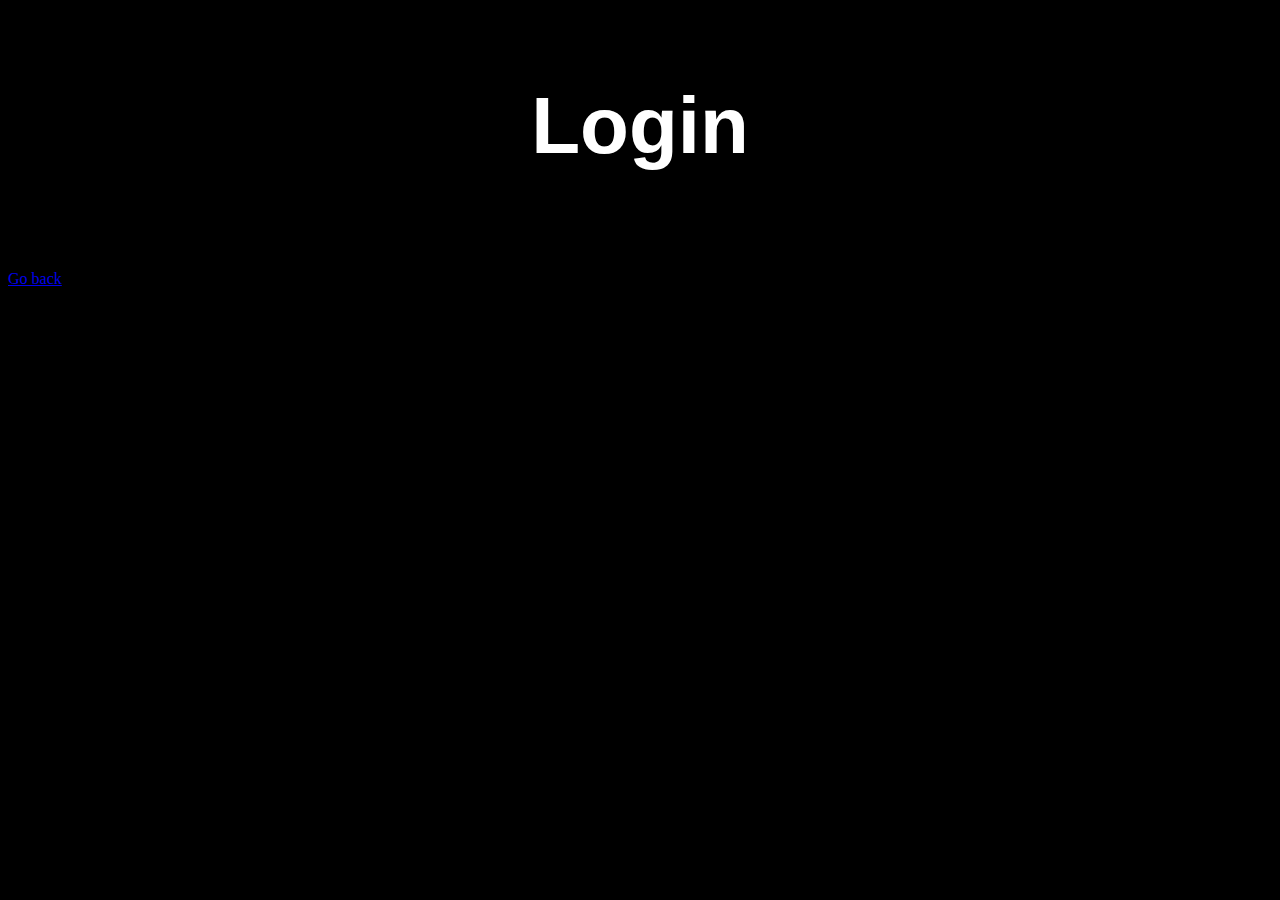
==== Login.html @ fc357675 "okkkkkk" ====
<!DOCTYPE html>
<html>
    <head>
        <link rel="icon" type="image/x-icon", href="pngwing.com.png">
        <meta name="viewport" content="width=device-width, initial-scale=1.0">
        <title> Login </title>
        <link rel="stylesheet" type="text/css" href="loginstyles.css">
    </head>
    <body>
        <p class="LoginFontColor"> Login </p>
        <br>
        <a href="index.html">Go back</a>
    </body>
</html>
---- loginstyles.css ----
body {background-color: rgb(0, 0, 0);}

.LoginFontColor {
    color: white;
    font-size: 80px;
    font-family: 'Tahoma', sans-serif;
    font-weight: bold;
    text-align: center;
}
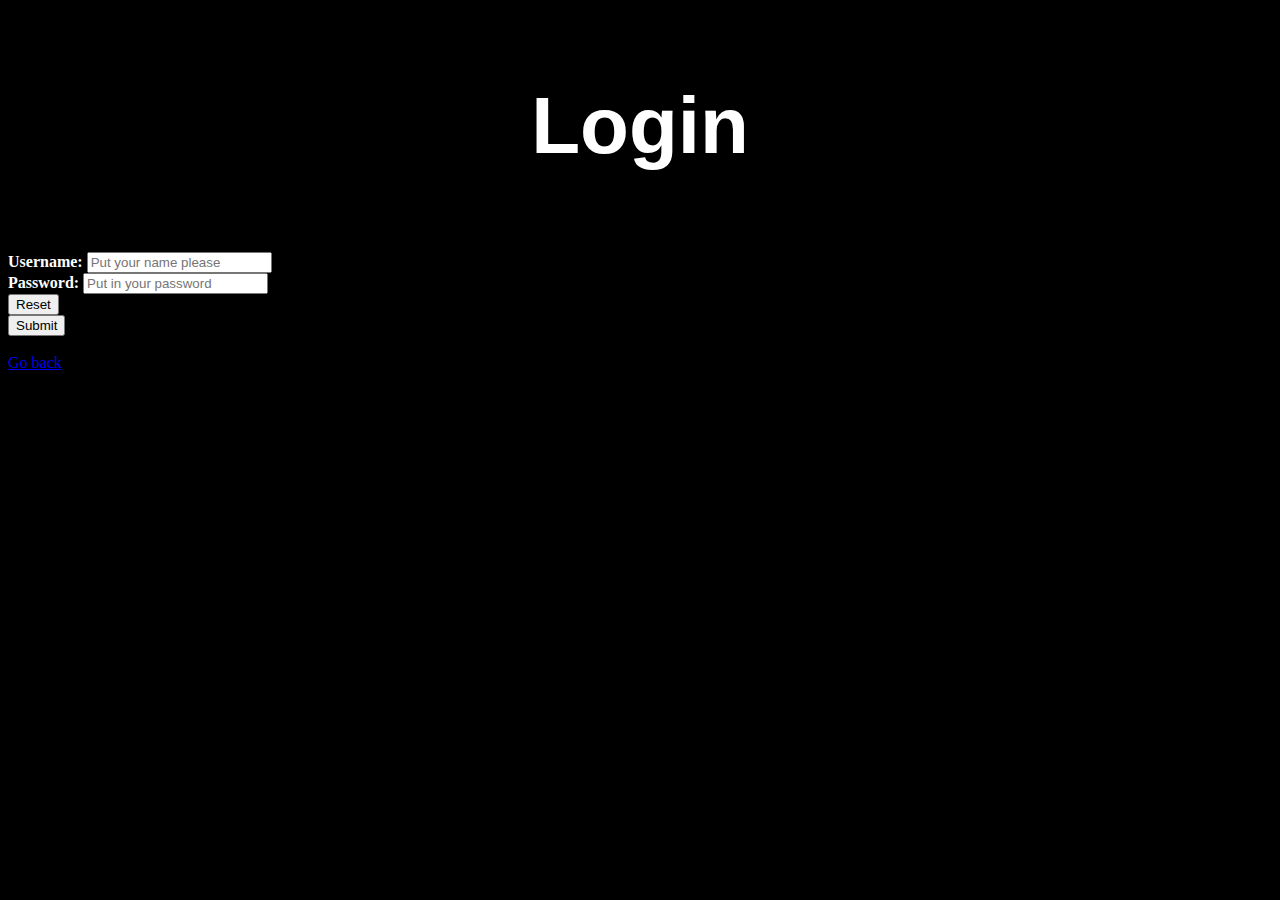
==== commit 5c960ff9: "made an actual functioning website" ====
--- a/Login.html
+++ b/Login.html
@@ -8,6 +8,18 @@
     </head>
     <body>
         <p class="LoginFontColor"> Login </p>
+    <!-- login test (not forms maybe next time lol) -->
+     <form action="java.js" method="post">
+        <label for="Username">Username:</label>
+        <input type="text" id="Username" placeholder="Put your name please" maxlength="50" required><br>
+        
+        <label for="Password">Password:</label>
+        <input type="password" id="Password" placeholder="Put in your password" maxlength="20" required><br>
+
+        <input type="reset"><br>
+        <input type="submit"><br>
+    </form>
+
         <br>
         <a href="index.html">Go back</a>
     </body>
--- a/loginstyles.css
+++ b/loginstyles.css
@@ -6,4 +6,13 @@
     font-family: 'Tahoma', sans-serif;
     font-weight: bold;
     text-align: center;
+}
+label {
+    color: white;
+    font-family: 'Times New Roman', serif;
+    font-weight: bold;
+}
+button {
+    background-color: white;
+    border-radius: 5px;
 }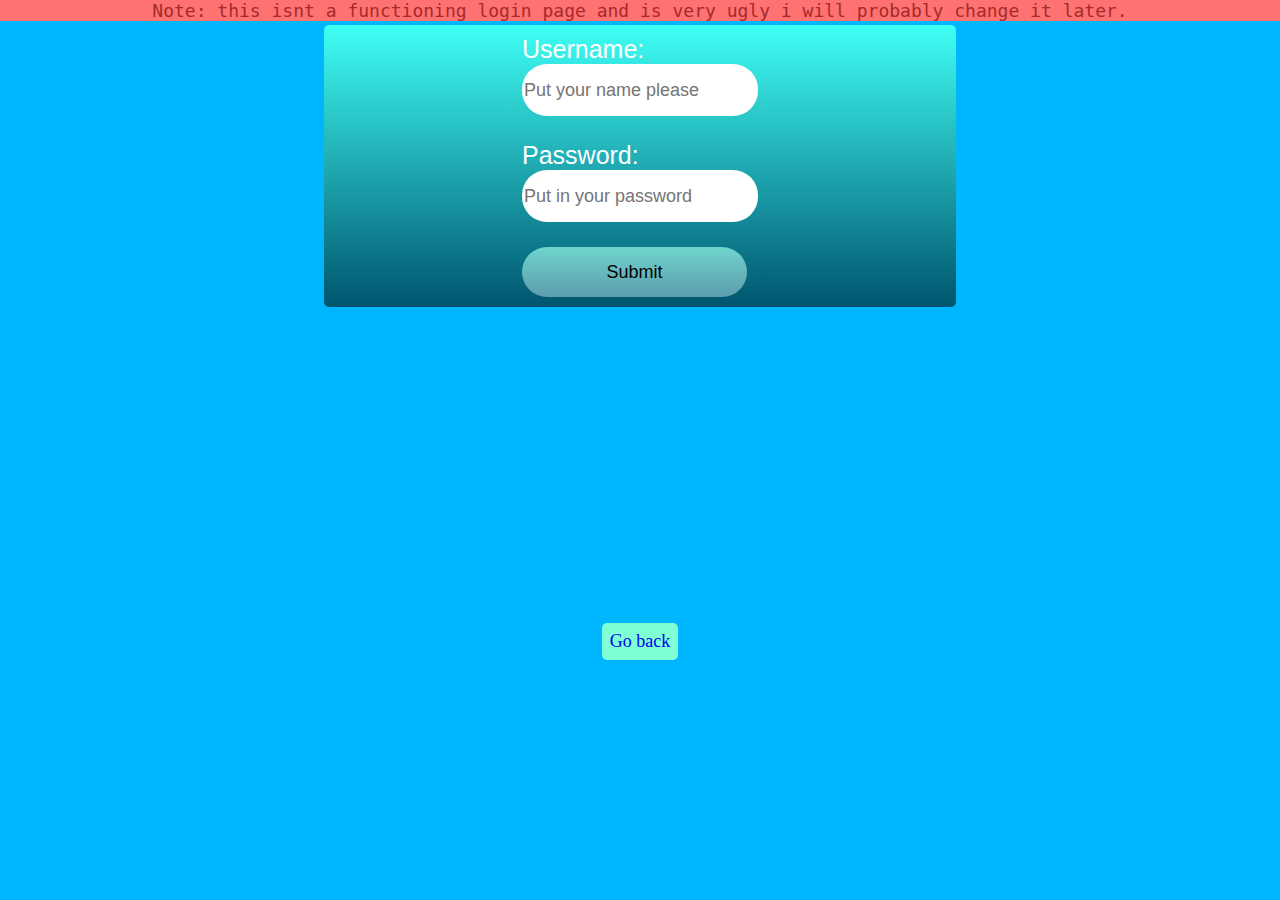
==== commit 89ca59c4: "made a ugly but atleast proper login page and some other stuff for the main page!" ====
--- a/Login.html
+++ b/Login.html
@@ -1,26 +1,30 @@
 <!DOCTYPE html>
 <html>
     <head>
-        <link rel="icon" type="image/x-icon", href="pngwing.com.png">
+        <link rel="icon" type="image/x-icon", href="iconforwebsite.png">
         <meta name="viewport" content="width=device-width, initial-scale=1.0">
         <title> Login </title>
         <link rel="stylesheet" type="text/css" href="loginstyles.css">
     </head>
     <body>
-        <p class="LoginFontColor"> Login </p>
-    <!-- login test (not forms maybe next time lol) -->
-     <form action="java.js" method="post">
-        <label for="Username">Username:</label>
-        <input type="text" id="Username" placeholder="Put your name please" maxlength="50" required><br>
+       <div id="note">
+            Note: this isnt a functioning login page and is very ugly i will probably change it later.
+       </div>
+    <!-- login test -->
+    <div id="box1">
+        <form action="">
+            <label for="Username">Username:</label><br>
+            <input type="text" id="Username" placeholder="Put your name please" maxlength="50" required><br>
         
-        <label for="Password">Password:</label>
-        <input type="password" id="Password" placeholder="Put in your password" maxlength="20" required><br>
+            <label for="Password">Password:</label><br>
+            <input type="password" id="Password" placeholder="Put in your password" maxlength="20" required><br>
 
-        <input type="reset"><br>
-        <input type="submit"><br>
-    </form>
-
+         <input type="submit" id="submit"><br>
+        </form>
+    </div>
+    <div id="box2">
         <br>
         <a href="index.html">Go back</a>
+    </div>
     </body>
 </html>--- a/loginstyles.css
+++ b/loginstyles.css
@@ -1,18 +1,79 @@
-body {background-color: rgb(0, 0, 0);}
+body {background-color: rgb(0, 183, 255);}
 
 .LoginFontColor {
     color: white;
     font-size: 80px;
     font-family: 'Tahoma', sans-serif;
     font-weight: bold;
+}
+
+#note {
+    font-size: large;
     text-align: center;
+    font-family: 'Lucidia Console', monospace;
+    color: brown;
+    background-color: rgb(255, 114, 114);
+    position: absolute;
+    top: 0px;
+    left: 0px;
+    right: 0px;
 }
+
+a {
+    text-align: center;
+    font-size: large;
+    background-color: aquamarine;
+    text-decoration: none;
+    padding: 8px;
+    border-radius: 5px;
+}
+
+#box1 {
+    display: flex;
+    align-items: center;
+    justify-content: center;
+    margin-top: 25px;
+    margin-left: 25%;
+    margin-right: 25%;
+    background-image: linear-gradient(rgb(63, 255, 245),rgb(0, 85, 110));
+    border-radius: 5px;
+    padding: 10px;
+}
+
+#box2 {
+    display: flex;
+    align-items: center;
+    justify-content: center;
+    margin-top: 25%;
+}
+
 label {
     color: white;
-    font-family: 'Times New Roman', serif;
-    font-weight: bold;
+    font-family: 'Tahoma', sans-serif;
+    font-size: 25px;
 }
-button {
-    background-color: white;
-    border-radius: 5px;
+input {
+    font-size: large;
+    font-family: Arial, sans-serif;
+    margin-bottom: 25px;
+    height: 50px;
+    border-radius: 25px;
+    border-width: 0px;
+}
+input:hover {
+    background-color: rgb(192, 192, 192);
+}
+
+#submit {
+    background-image: linear-gradient(rgb(112, 212, 204),rgb(92, 157, 173));
+    border-radius: 25px;
+    border-width: 0;
+    width: 225px;
+    height: 50px;
+    margin-top: 0px;
+    margin-bottom: 0px;
+}
+#submit:hover {
+    background-image: none;
+    background-color: rgb(43, 72, 80);
 }